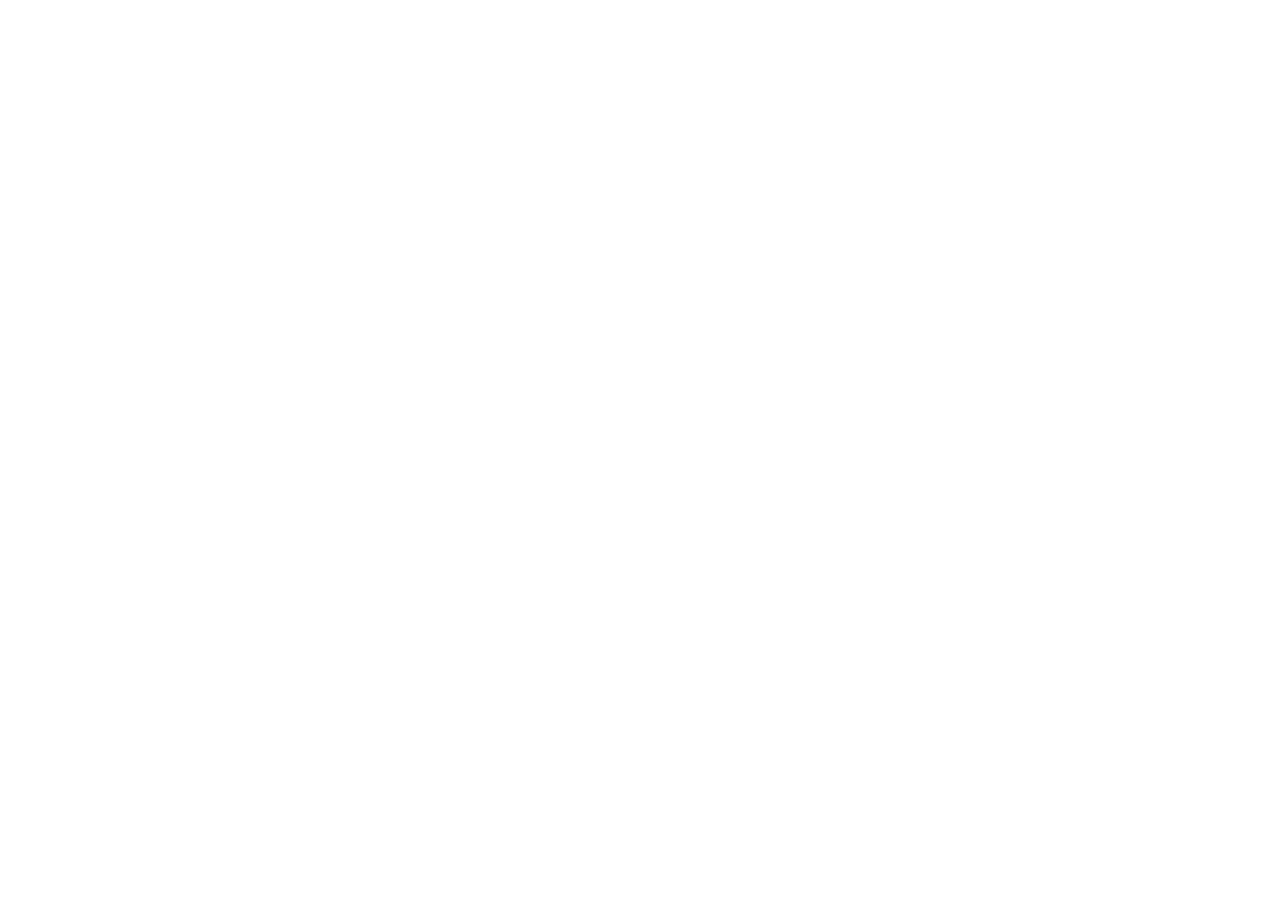
==== lanus.html @ 15d0a52f "Add files via upload" ====
<html>
<head>
  <title>Lanus Municipio - Mapa Interactivo Creado por Julian cancelo</title>
  <link rel="stylesheet" href="./Leaflet-1.0.3/leaflet.css"/>
  <script src="./Leaflet-1.0.3/leaflet.js"></script>
  <style>
    #map{ height: 100% }
  </style>
</head>
<body>

  <div id="map"></div>

  <script>

  // initialize the map
  var map = L.map('map').setView([-34.6998858,-58.3926437], 13);

    // Creating a Layer object
         var layer = new L.TileLayer('http://{s}.tile.openstreetmap.org/{z}/{x}/{y}.png');
         
         // Adding layer to the map
         map.addLayer(layer);



// Linea 520 Ida
var latlngs1= [
    [-34.692942, -58.425438],
    [-34.692686, -58.425041],
   [-34.689726, -58.427138],
   [-34.680379, -58.433876],
    [-34.680974, -58.436188],
  [-34.680983, -58.436306],
[-34.680961, -58.436435],
[-34.680895, -58.43658],
[-34.680811, -58.436649],
[-34.68078, -58.436767],
[-34.680776, -58.436848],
[-34.680798, -58.436961],
[-34.680886, -58.43702],
[-34.681014, -58.437068],
[-34.681199, -58.437148],
[-34.681641, -58.438758],
[-34.681707, -58.438924],
[-34.682417, -58.439514],
[-34.682562, -58.440195],
[-34.68423, -58.439798],
[-34.686025, -58.439391],
[-34.685099, -58.437331],
[-34.686846, -58.436043]



];
// Linea 520 Vuelta
latlngs2= [
    [-34.707112, -58.391315],
    [-34.706931, -58.391347],
      [-34.706768, -58.391588],
      [-34.706772, -58.391819],
     [-34.706786, -58.393021],
    [-34.706746, -58.393831],
   [-34.706693, -58.394973],
 [-34.706706, -58.396277],
    [-34.706755, -58.398943]
];


latlngs3= [
    [-34.708034, -58.388557],
    [-34.701683, -58.384416],
      [-34.706768, -58.391588],
      [-34.706772, -58.391819],
     [-34.706786, -58.393021],
    [-34.706746, -58.393831],
   [-34.706693, -58.394973],
 [-34.706706, -58.396277],
    [-34.706755, -58.398943]
];

const polyline1 = L.polyline(latlngs1, {color: 'red'})

var polyline2 = L.polyline(latlngs2, {color: 'blue'})

var polyline3 = L.polyline(latlngs3, {color: 'pink'})

var hotlineLayer = L.layerGroup([polyline1, polyline2,polyline3]).addTo(map)

polyline1.bindTooltip("Linea 520 Ida", {permanent: false, direction:"center"})
polyline2.bindTooltip("Linea 520 Vuelta", {permanent: false, direction:"center"})
polyline3.bindTooltip("Linea 520 Vuelta", {permanent: false, direction:"center"})






//ICONOOOOOOS

var greenIcon = L.icon({
    iconUrl: 'rojo.png',


    iconSize:     [38, 95], // size of the icon
    shadowSize:   [50, 64], // size of the shadow
    iconAnchor:   [22, 94], // point of the icon which will correspond to marker's location
    shadowAnchor: [4, 62],  // the same for the shadow
    popupAnchor:  [-3, -76] // point from which the popup should open relative to the iconAnchor
});
//-------------------------------------------------------------------------

var municipio = L.icon({
    iconUrl: 'imagenes/municipio.png',


    iconSize:     [30, 30], // size of the icon
    shadowSize:   [50, 64], // size of the shadow
    iconAnchor:   [1, 1], // point of the icon which will correspond to marker's location
    shadowAnchor: [4, 62],  // the same for the shadow
    popupAnchor:  [-3, -76] // point from which the popup should open relative to the iconAnchor
});

//----------------------------------------------------------------------------



// Agregamos puntos para ver su funcion




var marker = L.marker([-34.6995977,-58.3932766],{icon: municipio}).addTo(map);
marker.bindPopup("<b>Lan�s Municipio</b><br>Cada vez un poco mejor").openPopup();


var marker = L.marker([-34.70731, -58.39124]) .addTo(map);
marker.bindPopup("<b>Estaci�n Lanus</b><br>Estaci�n de Trenes").openPopup();






//FUNCION PARA VER EL PUNTO GEOLOCALIZACION
function onMapClick(e) {
    alert("Clickeaste en las Coordenadas: " + e.latlng);
}



map.on('click', onMapClick);


var lineas = L.layerGroup([polyline1, polyline2, polyline3]);

var cities = L.layerGroup();

	var mLittleton = L.marker([39.61, -105.02]).bindPopup('This is Littleton, CO.').addTo(cities);
	var mDenver = L.marker([39.74, -104.99]).bindPopup('This is Denver, CO.').addTo(cities);
	var mAurora = L.marker([39.73, -104.8]).bindPopup('This is Aurora, CO.').addTo(cities);
	var mGolden = L.marker([39.77, -105.23]).bindPopup('This is Golden, CO.').addTo(cities);

	var mbAttr = 'Map data &copy; <a href="https://www.openstreetmap.org/copyright">OpenStreetMap</a> contributors, Imagery � <a href="https://www.mapbox.com/">Mapbox</a>';
	var mbUrl = 'https://api.mapbox.com/styles/v1/{id}/tiles/{z}/{x}/{y}?access_token=pk.eyJ1IjoibWFwYm94IiwiYSI6ImNpejY4NXVycTA2emYycXBndHRqcmZ3N3gifQ.rJcFIG214AriISLbB6B5aw';
 
	var streets = L.tileLayer(mbUrl, {id: 'mapbox/streets-v11', tileSize: 512, zoomOffset: -1, attribution: mbAttr});

	var osm = L.tileLayer('https://tile.openstreetmap.org/{z}/{x}/{y}.png', {
		maxZoom: 19,
		attribution: '&copy; <a href="http://www.openstreetmap.org/copyright">OpenStreetMap</a>'
	});

	var map = L.map('map', {
		center: [39.73, -104.99],
		zoom: 10,
		layers: [osm, cities]
	});

	var baseLayers = {
		'OpenStreetMap': osm,
		'Streets': streets
	};

	var overlays = {
		'Cities': cities
	};

	var layerControl = L.control.layers(baseLayers, overlays).addTo(map);
	var crownHill = L.marker([39.75, -105.09]).bindPopup('This is Crown Hill Park.');
	var rubyHill = L.marker([39.68, -105.00]).bindPopup('This is Ruby Hill Park.');

	var parks = L.layerGroup([crownHill, rubyHill]);

	var satellite = L.tileLayer(mbUrl, {id: 'mapbox/satellite-v9', tileSize: 512, zoomOffset: -1, attribution: mbAttr});
	layerControl.addBaseLayer(satellite, 'Satellite');
	layerControl.addOverlay(parks, 'Parks');










// POLILINE






  </script>
</body>
</html>
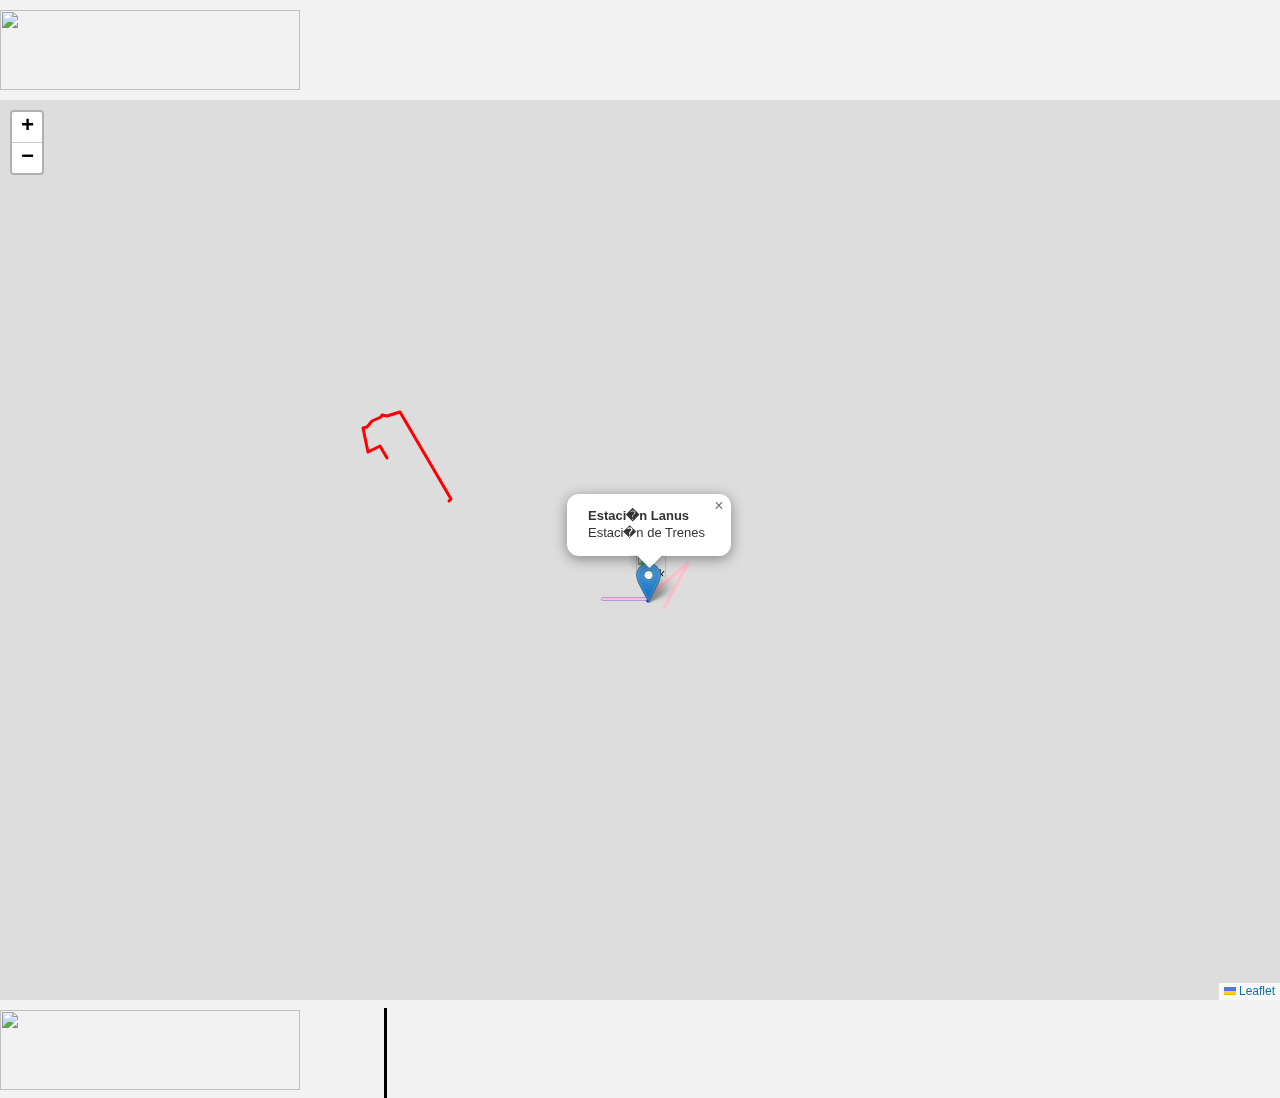
==== commit 7a314c5b: "Agregamos Header y Footer" ====
--- a/lanus.html
+++ b/lanus.html
@@ -1,13 +1,30 @@
 <html>
 <head>
-  <title>Lanus Municipio - Mapa Interactivo Creado por Julian cancelo</title>
+  <title>Lanus Municipio - Mapa Interactivo Creado por Julian Cancelo - A�o 2023
+  
+  </title>
   <link rel="stylesheet" href="./Leaflet-1.0.3/leaflet.css"/>
+
   <script src="./Leaflet-1.0.3/leaflet.js"></script>
   <style>
     #map{ height: 100% }
   </style>
+  
+     <link rel="stylesheet" href="estilo.css"/> </link>
 </head>
 <body>
+
+<div id ="Menu"> 
+
+
+<img  src="https://www.lanus.gob.ar/img/logo.svg"></img>
+
+
+</div>
+
+
+
+
 
   <div id="map"></div>
 
@@ -214,4 +231,10 @@
 
   </script>
 </body>
+
+
+<div ="footer">
+<img  src="https://www.lanus.gob.ar/img/logo.svg"></img>
+<hr> <div id="julian"> </div> </hr>
+</footer>
 </html>
--- a/Leaflet-1.0.3/leaflet.css
+++ b/Leaflet-1.0.3/leaflet.css
@@ -0,0 +1,656 @@
+/* required styles */
+
+.leaflet-pane,
+.leaflet-tile,
+.leaflet-marker-icon,
+.leaflet-marker-shadow,
+.leaflet-tile-container,
+.leaflet-pane > svg,
+.leaflet-pane > canvas,
+.leaflet-zoom-box,
+.leaflet-image-layer,
+.leaflet-layer {
+	position: absolute;
+	left: 0;
+	top: 0;
+	}
+.leaflet-container {
+	overflow: hidden;
+	}
+.leaflet-tile,
+.leaflet-marker-icon,
+.leaflet-marker-shadow {
+	-webkit-user-select: none;
+	   -moz-user-select: none;
+	        user-select: none;
+	  -webkit-user-drag: none;
+	}
+/* Prevents IE11 from highlighting tiles in blue */
+.leaflet-tile::selection {
+	background: transparent;
+}
+/* Safari renders non-retina tile on retina better with this, but Chrome is worse */
+.leaflet-safari .leaflet-tile {
+	image-rendering: -webkit-optimize-contrast;
+	}
+/* hack that prevents hw layers "stretching" when loading new tiles */
+.leaflet-safari .leaflet-tile-container {
+	width: 1600px;
+	height: 1600px;
+	-webkit-transform-origin: 0 0;
+	}
+.leaflet-marker-icon,
+.leaflet-marker-shadow {
+	display: block;
+	}
+/* .leaflet-container svg: reset svg max-width decleration shipped in Joomla! (joomla.org) 3.x */
+/* .leaflet-container img: map is broken in FF if you have max-width: 100% on tiles */
+.leaflet-container .leaflet-overlay-pane svg {
+	max-width: none !important;
+	max-height: none !important;
+	}
+.leaflet-container .leaflet-marker-pane img,
+.leaflet-container .leaflet-shadow-pane img,
+.leaflet-container .leaflet-tile-pane img,
+.leaflet-container img.leaflet-image-layer,
+.leaflet-container .leaflet-tile {
+	max-width: none !important;
+	max-height: none !important;
+	width: auto;
+	padding: 0;
+	}
+
+.leaflet-container.leaflet-touch-zoom {
+	-ms-touch-action: pan-x pan-y;
+	touch-action: pan-x pan-y;
+	}
+.leaflet-container.leaflet-touch-drag {
+	-ms-touch-action: pinch-zoom;
+	/* Fallback for FF which doesn't support pinch-zoom */
+	touch-action: none;
+	touch-action: pinch-zoom;
+}
+.leaflet-container.leaflet-touch-drag.leaflet-touch-zoom {
+	-ms-touch-action: none;
+	touch-action: none;
+}
+.leaflet-container {
+	-webkit-tap-highlight-color: transparent;
+}
+.leaflet-container a {
+	-webkit-tap-highlight-color: rgba(51, 181, 229, 0.4);
+}
+.leaflet-tile {
+	filter: inherit;
+	visibility: hidden;
+	}
+.leaflet-tile-loaded {
+	visibility: inherit;
+	}
+.leaflet-zoom-box {
+	width: 0;
+	height: 0;
+	-moz-box-sizing: border-box;
+	     box-sizing: border-box;
+	z-index: 800;
+	}
+/* workaround for https://bugzilla.mozilla.org/show_bug.cgi?id=888319 */
+.leaflet-overlay-pane svg {
+	-moz-user-select: none;
+	}
+
+.leaflet-pane         { z-index: 400; }
+
+.leaflet-tile-pane    { z-index: 200; }
+.leaflet-overlay-pane { z-index: 400; }
+.leaflet-shadow-pane  { z-index: 500; }
+.leaflet-marker-pane  { z-index: 600; }
+.leaflet-tooltip-pane   { z-index: 650; }
+.leaflet-popup-pane   { z-index: 700; }
+
+.leaflet-map-pane canvas { z-index: 100; }
+.leaflet-map-pane svg    { z-index: 200; }
+
+.leaflet-vml-shape {
+	width: 1px;
+	height: 1px;
+	}
+.lvml {
+	behavior: url(#default#VML);
+	display: inline-block;
+	position: absolute;
+	}
+
+
+/* control positioning */
+
+.leaflet-control {
+	position: relative;
+	z-index: 800;
+	pointer-events: visiblePainted; /* IE 9-10 doesn't have auto */
+	pointer-events: auto;
+	}
+.leaflet-top,
+.leaflet-bottom {
+	position: absolute;
+	z-index: 1000;
+	pointer-events: none;
+	}
+.leaflet-top {
+	top: 0;
+	}
+.leaflet-right {
+	right: 0;
+	}
+.leaflet-bottom {
+	bottom: 0;
+	}
+.leaflet-left {
+	left: 0;
+	}
+.leaflet-control {
+	float: left;
+	clear: both;
+	}
+.leaflet-right .leaflet-control {
+	float: right;
+	}
+.leaflet-top .leaflet-control {
+	margin-top: 10px;
+	}
+.leaflet-bottom .leaflet-control {
+	margin-bottom: 10px;
+	}
+.leaflet-left .leaflet-control {
+	margin-left: 10px;
+	}
+.leaflet-right .leaflet-control {
+	margin-right: 10px;
+	}
+
+
+/* zoom and fade animations */
+
+.leaflet-fade-anim .leaflet-popup {
+	opacity: 0;
+	-webkit-transition: opacity 0.2s linear;
+	   -moz-transition: opacity 0.2s linear;
+	        transition: opacity 0.2s linear;
+	}
+.leaflet-fade-anim .leaflet-map-pane .leaflet-popup {
+	opacity: 1;
+	}
+.leaflet-zoom-animated {
+	-webkit-transform-origin: 0 0;
+	    -ms-transform-origin: 0 0;
+	        transform-origin: 0 0;
+	}
+svg.leaflet-zoom-animated {
+	will-change: transform;
+}
+
+.leaflet-zoom-anim .leaflet-zoom-animated {
+	-webkit-transition: -webkit-transform 0.25s cubic-bezier(0,0,0.25,1);
+	   -moz-transition:    -moz-transform 0.25s cubic-bezier(0,0,0.25,1);
+	        transition:         transform 0.25s cubic-bezier(0,0,0.25,1);
+	}
+.leaflet-zoom-anim .leaflet-tile,
+.leaflet-pan-anim .leaflet-tile {
+	-webkit-transition: none;
+	   -moz-transition: none;
+	        transition: none;
+	}
+
+.leaflet-zoom-anim .leaflet-zoom-hide {
+	visibility: hidden;
+	}
+
+
+/* cursors */
+
+.leaflet-interactive {
+	cursor: pointer;
+	}
+.leaflet-grab {
+	cursor: -webkit-grab;
+	cursor:    -moz-grab;
+	cursor:         grab;
+	}
+.leaflet-crosshair,
+.leaflet-crosshair .leaflet-interactive {
+	cursor: crosshair;
+	}
+.leaflet-popup-pane,
+.leaflet-control {
+	cursor: auto;
+	}
+.leaflet-dragging .leaflet-grab,
+.leaflet-dragging .leaflet-grab .leaflet-interactive,
+.leaflet-dragging .leaflet-marker-draggable {
+	cursor: move;
+	cursor: -webkit-grabbing;
+	cursor:    -moz-grabbing;
+	cursor:         grabbing;
+	}
+
+/* marker & overlays interactivity */
+.leaflet-marker-icon,
+.leaflet-marker-shadow,
+.leaflet-image-layer,
+.leaflet-pane > svg path,
+.leaflet-tile-container {
+	pointer-events: none;
+	}
+
+.leaflet-marker-icon.leaflet-interactive,
+.leaflet-image-layer.leaflet-interactive,
+.leaflet-pane > svg path.leaflet-interactive,
+svg.leaflet-image-layer.leaflet-interactive path {
+	pointer-events: visiblePainted; /* IE 9-10 doesn't have auto */
+	pointer-events: auto;
+	}
+
+/* visual tweaks */
+
+.leaflet-container {
+	background: #ddd;
+	outline-offset: 1px;
+	}
+.leaflet-container a {
+	color: #0078A8;
+	}
+.leaflet-zoom-box {
+	border: 2px dotted #38f;
+	background: rgba(255,255,255,0.5);
+	}
+
+
+/* general typography */
+.leaflet-container {
+	font-family: "Helvetica Neue", Arial, Helvetica, sans-serif;
+	font-size: 12px;
+	font-size: 0.75rem;
+	line-height: 1.5;
+	}
+
+
+/* general toolbar styles */
+
+.leaflet-bar {
+	box-shadow: 0 1px 5px rgba(0,0,0,0.65);
+	border-radius: 4px;
+	}
+.leaflet-bar a {
+	background-color: #fff;
+	border-bottom: 1px solid #ccc;
+	width: 26px;
+	height: 26px;
+	line-height: 26px;
+	display: block;
+	text-align: center;
+	text-decoration: none;
+	color: black;
+	}
+.leaflet-bar a,
+.leaflet-control-layers-toggle {
+	background-position: 50% 50%;
+	background-repeat: no-repeat;
+	display: block;
+	}
+.leaflet-bar a:hover,
+.leaflet-bar a:focus {
+	background-color: #f4f4f4;
+	}
+.leaflet-bar a:first-child {
+	border-top-left-radius: 4px;
+	border-top-right-radius: 4px;
+	}
+.leaflet-bar a:last-child {
+	border-bottom-left-radius: 4px;
+	border-bottom-right-radius: 4px;
+	border-bottom: none;
+	}
+.leaflet-bar a.leaflet-disabled {
+	cursor: default;
+	background-color: #f4f4f4;
+	color: #bbb;
+	}
+
+.leaflet-touch .leaflet-bar a {
+	width: 30px;
+	height: 30px;
+	line-height: 30px;
+	}
+.leaflet-touch .leaflet-bar a:first-child {
+	border-top-left-radius: 2px;
+	border-top-right-radius: 2px;
+	}
+.leaflet-touch .leaflet-bar a:last-child {
+	border-bottom-left-radius: 2px;
+	border-bottom-right-radius: 2px;
+	}
+
+/* zoom control */
+
+.leaflet-control-zoom-in,
+.leaflet-control-zoom-out {
+	font: bold 18px 'Lucida Console', Monaco, monospace;
+	text-indent: 1px;
+	}
+
+.leaflet-touch .leaflet-control-zoom-in, .leaflet-touch .leaflet-control-zoom-out  {
+	font-size: 22px;
+	}
+
+
+/* layers control */
+
+.leaflet-control-layers {
+	box-shadow: 0 1px 5px rgba(0,0,0,0.4);
+	background: #fff;
+	border-radius: 5px;
+	}
+.leaflet-control-layers-toggle {
+	background-image: url(images/layers.png);
+	width: 36px;
+	height: 36px;
+	}
+.leaflet-retina .leaflet-control-layers-toggle {
+	background-image: url(images/layers-2x.png);
+	background-size: 26px 26px;
+	}
+.leaflet-touch .leaflet-control-layers-toggle {
+	width: 44px;
+	height: 44px;
+	}
+.leaflet-control-layers .leaflet-control-layers-list,
+.leaflet-control-layers-expanded .leaflet-control-layers-toggle {
+	display: none;
+	}
+.leaflet-control-layers-expanded .leaflet-control-layers-list {
+	display: block;
+	position: relative;
+	}
+.leaflet-control-layers-expanded {
+	padding: 6px 10px 6px 6px;
+	color: #333;
+	background: #fff;
+	}
+.leaflet-control-layers-scrollbar {
+	overflow-y: scroll;
+	overflow-x: hidden;
+	padding-right: 5px;
+	}
+.leaflet-control-layers-selector {
+	margin-top: 2px;
+	position: relative;
+	top: 1px;
+	}
+.leaflet-control-layers label {
+	display: block;
+	font-size: 13px;
+	font-size: 1.08333em;
+	}
+.leaflet-control-layers-separator {
+	height: 0;
+	border-top: 1px solid #ddd;
+	margin: 5px -10px 5px -6px;
+	}
+
+/* Default icon URLs */
+.leaflet-default-icon-path { /* used only in path-guessing heuristic, see L.Icon.Default */
+	background-image: url(images/marker-icon.png);
+	}
+
+
+/* attribution and scale controls */
+
+.leaflet-container .leaflet-control-attribution {
+	background: #fff;
+	background: rgba(255, 255, 255, 0.8);
+	margin: 0;
+	}
+.leaflet-control-attribution,
+.leaflet-control-scale-line {
+	padding: 0 5px;
+	color: #333;
+	line-height: 1.4;
+	}
+.leaflet-control-attribution a {
+	text-decoration: none;
+	}
+.leaflet-control-attribution a:hover,
+.leaflet-control-attribution a:focus {
+	text-decoration: underline;
+	}
+.leaflet-attribution-flag {
+	display: inline !important;
+	vertical-align: baseline !important;
+	width: 1em;
+	height: 0.6669em;
+	}
+.leaflet-left .leaflet-control-scale {
+	margin-left: 5px;
+	}
+.leaflet-bottom .leaflet-control-scale {
+	margin-bottom: 5px;
+	}
+.leaflet-control-scale-line {
+	border: 2px solid #777;
+	border-top: none;
+	line-height: 1.1;
+	padding: 2px 5px 1px;
+	white-space: nowrap;
+	-moz-box-sizing: border-box;
+	     box-sizing: border-box;
+	background: rgba(255, 255, 255, 0.8);
+	text-shadow: 1px 1px #fff;
+	}
+.leaflet-control-scale-line:not(:first-child) {
+	border-top: 2px solid #777;
+	border-bottom: none;
+	margin-top: -2px;
+	}
+.leaflet-control-scale-line:not(:first-child):not(:last-child) {
+	border-bottom: 2px solid #777;
+	}
+
+.leaflet-touch .leaflet-control-attribution,
+.leaflet-touch .leaflet-control-layers,
+.leaflet-touch .leaflet-bar {
+	box-shadow: none;
+	}
+.leaflet-touch .leaflet-control-layers,
+.leaflet-touch .leaflet-bar {
+	border: 2px solid rgba(0,0,0,0.2);
+	background-clip: padding-box;
+	}
+
+
+/* popup */
+
+.leaflet-popup {
+	position: absolute;
+	text-align: center;
+	margin-bottom: 20px;
+	}
+.leaflet-popup-content-wrapper {
+	padding: 1px;
+	text-align: left;
+	border-radius: 12px;
+	}
+.leaflet-popup-content {
+	margin: 13px 24px 13px 20px;
+	line-height: 1.3;
+	font-size: 13px;
+	font-size: 1.08333em;
+	min-height: 1px;
+	}
+.leaflet-popup-content p {
+	margin: 17px 0;
+	margin: 1.3em 0;
+	}
+.leaflet-popup-tip-container {
+	width: 40px;
+	height: 20px;
+	position: absolute;
+	left: 50%;
+	margin-top: -1px;
+	margin-left: -20px;
+	overflow: hidden;
+	pointer-events: none;
+	}
+.leaflet-popup-tip {
+	width: 17px;
+	height: 17px;
+	padding: 1px;
+
+	margin: -10px auto 0;
+	pointer-events: auto;
+
+	-webkit-transform: rotate(45deg);
+	   -moz-transform: rotate(45deg);
+	    -ms-transform: rotate(45deg);
+	        transform: rotate(45deg);
+	}
+.leaflet-popup-content-wrapper,
+.leaflet-popup-tip {
+	background: white;
+	color: #333;
+	box-shadow: 0 3px 14px rgba(0,0,0,0.4);
+	}
+.leaflet-container a.leaflet-popup-close-button {
+	position: absolute;
+	top: 0;
+	right: 0;
+	border: none;
+	text-align: center;
+	width: 24px;
+	height: 24px;
+	font: 16px/24px Tahoma, Verdana, sans-serif;
+	color: #757575;
+	text-decoration: none;
+	background: transparent;
+	}
+.leaflet-container a.leaflet-popup-close-button:hover,
+.leaflet-container a.leaflet-popup-close-button:focus {
+	color: #585858;
+	}
+.leaflet-popup-scrolled {
+	overflow: auto;
+	}
+
+.leaflet-oldie .leaflet-popup-content-wrapper {
+	-ms-zoom: 1;
+	}
+.leaflet-oldie .leaflet-popup-tip {
+	width: 24px;
+	margin: 0 auto;
+
+	-ms-filter: "progid:DXImageTransform.Microsoft.Matrix(M11=0.70710678, M12=0.70710678, M21=-0.70710678, M22=0.70710678)";
+	filter: progid:DXImageTransform.Microsoft.Matrix(M11=0.70710678, M12=0.70710678, M21=-0.70710678, M22=0.70710678);
+	}
+
+.leaflet-oldie .leaflet-control-zoom,
+.leaflet-oldie .leaflet-control-layers,
+.leaflet-oldie .leaflet-popup-content-wrapper,
+.leaflet-oldie .leaflet-popup-tip {
+	border: 1px solid #999;
+	}
+
+
+/* div icon */
+
+.leaflet-div-icon {
+	background: #fff;
+	border: 1px solid #666;
+	}
+
+
+/* Tooltip */
+/* Base styles for the element that has a tooltip */
+.leaflet-tooltip {
+	position: absolute;
+	padding: 6px;
+	background-color: #fff;
+	border: 1px solid #fff;
+	border-radius: 3px;
+	color: #222;
+	white-space: nowrap;
+	-webkit-user-select: none;
+	-moz-user-select: none;
+	-ms-user-select: none;
+	user-select: none;
+	pointer-events: none;
+	box-shadow: 0 1px 3px rgba(0,0,0,0.4);
+	}
+.leaflet-tooltip.leaflet-interactive {
+	cursor: pointer;
+	pointer-events: auto;
+	}
+.leaflet-tooltip-top:before,
+.leaflet-tooltip-bottom:before,
+.leaflet-tooltip-left:before,
+.leaflet-tooltip-right:before {
+	position: absolute;
+	pointer-events: none;
+	border: 6px solid transparent;
+	background: transparent;
+	content: "";
+	}
+
+/* Directions */
+
+.leaflet-tooltip-bottom {
+	margin-top: 6px;
+}
+.leaflet-tooltip-top {
+	margin-top: -6px;
+}
+.leaflet-tooltip-bottom:before,
+.leaflet-tooltip-top:before {
+	left: 50%;
+	margin-left: -6px;
+	}
+.leaflet-tooltip-top:before {
+	bottom: 0;
+	margin-bottom: -12px;
+	border-top-color: #fff;
+	}
+.leaflet-tooltip-bottom:before {
+	top: 0;
+	margin-top: -12px;
+	margin-left: -6px;
+	border-bottom-color: #fff;
+	}
+.leaflet-tooltip-left {
+	margin-left: -6px;
+}
+.leaflet-tooltip-right {
+	margin-left: 6px;
+}
+.leaflet-tooltip-left:before,
+.leaflet-tooltip-right:before {
+	top: 50%;
+	margin-top: -6px;
+	}
+.leaflet-tooltip-left:before {
+	right: 0;
+	margin-right: -12px;
+	border-left-color: #fff;
+	}
+.leaflet-tooltip-right:before {
+	left: 0;
+	margin-left: -12px;
+	border-right-color: #fff;
+	}
+
+/* Printing */
+	
+@media print {
+	/* Prevent printers from removing background-images of controls. */
+	.leaflet-control {
+		-webkit-print-color-adjust: exact;
+		print-color-adjust: exact;
+		}
+	}
--- a/estilo.css
+++ b/estilo.css
@@ -0,0 +1,49 @@
+/* Stlyes to make the demo easier to see: */
+html{
+      height: 100%;
+    }
+    
+ body { 
+ background-color: #f2f2f2; 
+  margin: 0; 
+  display: grid;
+  height: 100%;
+  grid-template-areas:
+        "header_section"
+        "Site-content_section"
+        "footer_section";
+  grid-template-rows: 100px 100% 50px; /* 100px for header, 100% for content section, 50px for footer */
+}
+img { 
+background-position: 100%;
+    background-size: contain;
+    background-repeat: no-repeat;
+	    float: left;
+    display: block;
+    width: 300px;
+    height: 80px;
+    margin-top: 10px;
+}
+
+
+.v-line{
+ border-left: thick solid #000;
+ height:100%;
+ left: 30%;
+ position: absolute;
+}
+ hr{
+ height:10vh;
+ width:.2vw;
+ border-width:0;
+ color:#000;
+ background-color:#000;
+ left: 30%;
+  position: absolute;
+}
+
+
+julian {
+	position: right;
+	Color: #000;
+}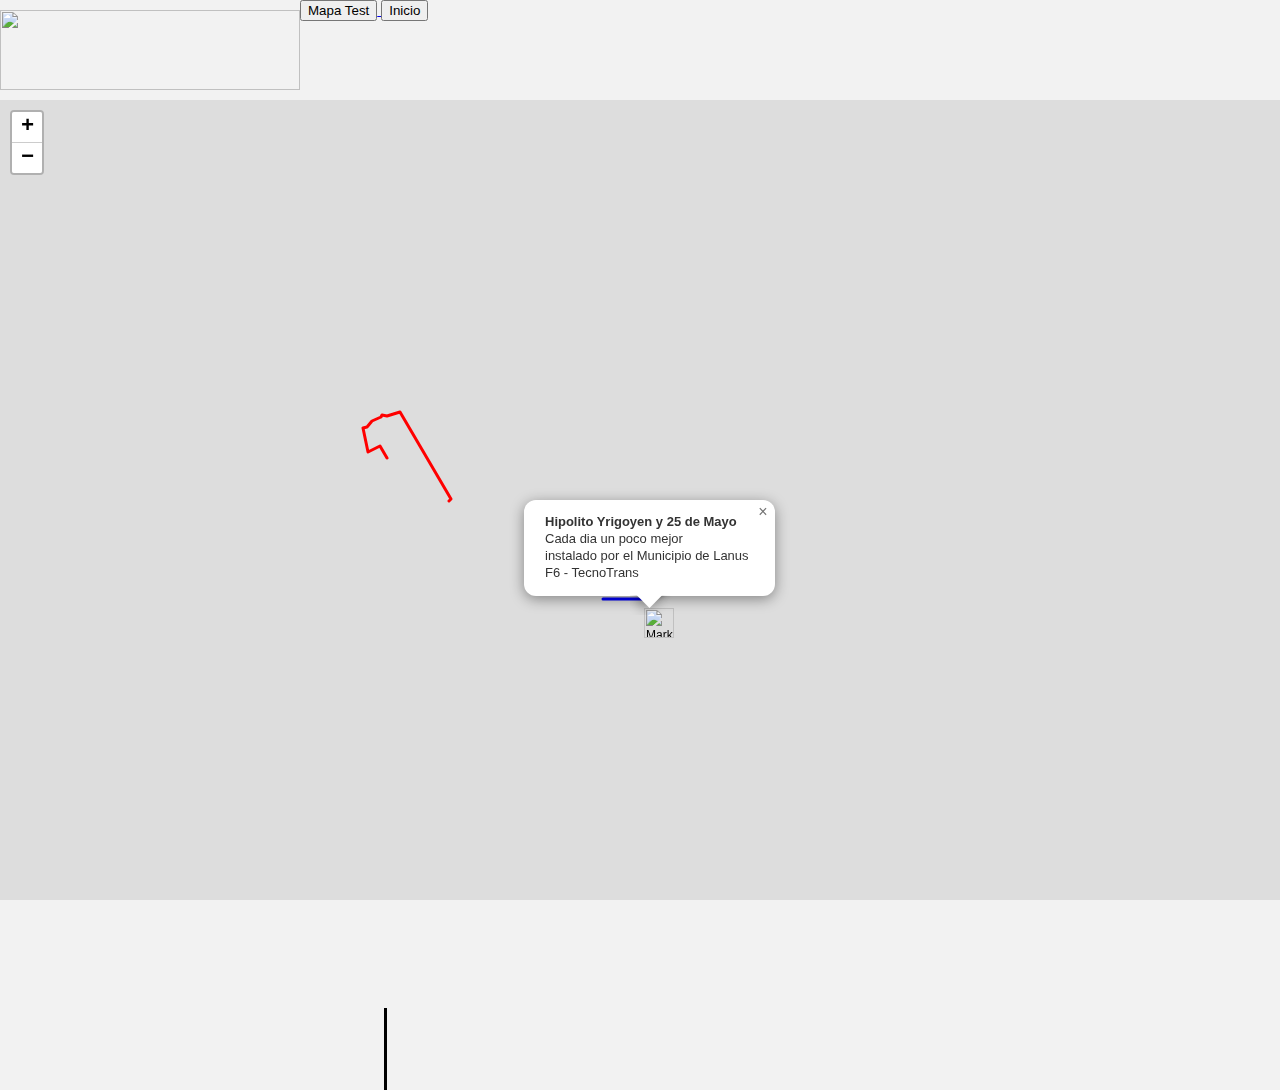
==== commit 656e3625: "Update lanus.html test" ====
--- a/lanus.html
+++ b/lanus.html
@@ -1,6 +1,6 @@
 <html>
 <head>
-  <title>Lanus Municipio - Mapa Interactivo Creado por Julian Cancelo - A�o 2023
+  <title>Lanus Municipio - Mapa Interactivo Creado por Julian Cancelo - Año 2023
   
   </title>
   <link rel="stylesheet" href="./Leaflet-1.0.3/leaflet.css"/>
@@ -11,6 +11,10 @@
   </style>
   
      <link rel="stylesheet" href="estilo.css"/> </link>
+
+
+
+	
 </head>
 <body>
 
@@ -18,8 +22,14 @@
 
 
 <img  src="https://www.lanus.gob.ar/img/logo.svg"></img>
-
-
+ <a href="lanus.html">
+    <button>Mapa Test</button>
+  </a>
+
+ <a href="index.html">
+    <button>Inicio</button>
+  </a>
+	
 </div>
 
 
@@ -34,10 +44,13 @@
   var map = L.map('map').setView([-34.6998858,-58.3926437], 13);
 
     // Creating a Layer object
-         var layer = new L.TileLayer('http://{s}.tile.openstreetmap.org/{z}/{x}/{y}.png');
+         var googleSat = L.tileLayer('http://{s}.google.com/vt/lyrs=p&x={x}&y={y}&z={z}',{ maxZoom: 20, subdomains:['mt0','mt1','mt2','mt3'] });
          
+		 
+		 
+		 
          // Adding layer to the map
-         map.addLayer(layer);
+         map.addLayer(googleSat);
 
 
 
@@ -70,7 +83,7 @@
 
 
 ];
-// Linea 520 Vuelta
+// Linea 520 Vuelta prueba
 latlngs2= [
     [-34.707112, -58.391315],
     [-34.706931, -58.391347],
@@ -83,17 +96,9 @@
     [-34.706755, -58.398943]
 ];
 
-
+//prueba
 latlngs3= [
-    [-34.708034, -58.388557],
-    [-34.701683, -58.384416],
-      [-34.706768, -58.391588],
-      [-34.706772, -58.391819],
-     [-34.706786, -58.393021],
-    [-34.706746, -58.393831],
-   [-34.706693, -58.394973],
- [-34.706706, -58.396277],
-    [-34.706755, -58.398943]
+ 
 ];
 
 const polyline1 = L.polyline(latlngs1, {color: 'red'})
@@ -104,9 +109,9 @@
 
 var hotlineLayer = L.layerGroup([polyline1, polyline2,polyline3]).addTo(map)
 
-polyline1.bindTooltip("Linea 520 Ida", {permanent: false, direction:"center"})
+polyline1.bindTooltip("<b>Linea 520 Vuelta</b> <br> Empresa Tomas Guido S.A <br> vuelta a Estacion lanús ", {permanent: false, direction:"center"})
 polyline2.bindTooltip("Linea 520 Vuelta", {permanent: false, direction:"center"})
-polyline3.bindTooltip("Linea 520 Vuelta", {permanent: false, direction:"center"})
+polyline3.bindPopup("<b>Linea 520 Vuelta</b> <br> Empresa Tomas Guido S.A <br> vuelta a Estacion lanús ", {permanent: false, direction:"center"})
 
 
 
@@ -115,15 +120,31 @@
 
 //ICONOOOOOOS
 
+var semaforo = L.icon({
+    iconUrl: 'imagenes/muni.png',
+
+
+   iconSize:     [30, 30], // size of the icon
+    shadowSize:   [50, 64], // size of the shadow
+    iconAnchor:   [1, 1], // point of the icon which will correspond to marker's location
+    shadowAnchor: [4, 62],  // the same for the shadow
+    popupAnchor:  [5, 0] // point from which the popup should open relative to the iconAnchor
+});
+
+
+
+
+//semaforos municipales definicion
+
 var greenIcon = L.icon({
-    iconUrl: 'rojo.png',
+    iconUrl: '/imagenes/muni2.png',
 
 
     iconSize:     [38, 95], // size of the icon
     shadowSize:   [50, 64], // size of the shadow
     iconAnchor:   [22, 94], // point of the icon which will correspond to marker's location
     shadowAnchor: [4, 62],  // the same for the shadow
-    popupAnchor:  [-3, -76] // point from which the popup should open relative to the iconAnchor
+    popupAnchor:  [5, 0] // point from which the popup should open relative to the iconAnchor
 });
 //-------------------------------------------------------------------------
 
@@ -135,28 +156,29 @@
     shadowSize:   [50, 64], // size of the shadow
     iconAnchor:   [1, 1], // point of the icon which will correspond to marker's location
     shadowAnchor: [4, 62],  // the same for the shadow
-    popupAnchor:  [-3, -76] // point from which the popup should open relative to the iconAnchor
+    popupAnchor:  [5, 0] // point from which the popup should open relative to the iconAnchor
 });
 
 //----------------------------------------------------------------------------
 
 
 
-// Agregamos puntos para ver su funcion
+//municipalidad y estacion lanus
 
 
 
 
 var marker = L.marker([-34.6995977,-58.3932766],{icon: municipio}).addTo(map);
-marker.bindPopup("<b>Lan�s Municipio</b><br>Cada vez un poco mejor").openPopup();
+marker.bindPopup("<b>Lanús Municipio</b><br>Cada dia un poco mejor").openPopup();
 
 
 var marker = L.marker([-34.70731, -58.39124]) .addTo(map);
-marker.bindPopup("<b>Estaci�n Lanus</b><br>Estaci�n de Trenes").openPopup();
-
-
-
-
+marker.bindPopup("<b>Estación Lanus</b><br>Estación de Trenes").openPopup();
+
+
+
+var marker = L.marker([-34.708191, -58.391761],{icon: semaforo}).addTo(map);
+marker.bindPopup("<b>Hipolito Yrigoyen y 25 de Mayo</b><br>Cada dia un poco mejor <br> instalado por el Municipio de Lanus <br> F6 - TecnoTrans ").openPopup();
 
 
 //FUNCION PARA VER EL PUNTO GEOLOCALIZACION
@@ -171,47 +193,7 @@
 
 var lineas = L.layerGroup([polyline1, polyline2, polyline3]);
 
-var cities = L.layerGroup();
-
-	var mLittleton = L.marker([39.61, -105.02]).bindPopup('This is Littleton, CO.').addTo(cities);
-	var mDenver = L.marker([39.74, -104.99]).bindPopup('This is Denver, CO.').addTo(cities);
-	var mAurora = L.marker([39.73, -104.8]).bindPopup('This is Aurora, CO.').addTo(cities);
-	var mGolden = L.marker([39.77, -105.23]).bindPopup('This is Golden, CO.').addTo(cities);
-
-	var mbAttr = 'Map data &copy; <a href="https://www.openstreetmap.org/copyright">OpenStreetMap</a> contributors, Imagery � <a href="https://www.mapbox.com/">Mapbox</a>';
-	var mbUrl = 'https://api.mapbox.com/styles/v1/{id}/tiles/{z}/{x}/{y}?access_token=pk.eyJ1IjoibWFwYm94IiwiYSI6ImNpejY4NXVycTA2emYycXBndHRqcmZ3N3gifQ.rJcFIG214AriISLbB6B5aw';
- 
-	var streets = L.tileLayer(mbUrl, {id: 'mapbox/streets-v11', tileSize: 512, zoomOffset: -1, attribution: mbAttr});
-
-	var osm = L.tileLayer('https://tile.openstreetmap.org/{z}/{x}/{y}.png', {
-		maxZoom: 19,
-		attribution: '&copy; <a href="http://www.openstreetmap.org/copyright">OpenStreetMap</a>'
-	});
-
-	var map = L.map('map', {
-		center: [39.73, -104.99],
-		zoom: 10,
-		layers: [osm, cities]
-	});
-
-	var baseLayers = {
-		'OpenStreetMap': osm,
-		'Streets': streets
-	};
-
-	var overlays = {
-		'Cities': cities
-	};
-
-	var layerControl = L.control.layers(baseLayers, overlays).addTo(map);
-	var crownHill = L.marker([39.75, -105.09]).bindPopup('This is Crown Hill Park.');
-	var rubyHill = L.marker([39.68, -105.00]).bindPopup('This is Ruby Hill Park.');
-
-	var parks = L.layerGroup([crownHill, rubyHill]);
-
-	var satellite = L.tileLayer(mbUrl, {id: 'mapbox/satellite-v9', tileSize: 512, zoomOffset: -1, attribution: mbAttr});
-	layerControl.addBaseLayer(satellite, 'Satellite');
-	layerControl.addOverlay(parks, 'Parks');
+
 
 
 
--- a/estilo.css
+++ b/estilo.css
@@ -1,9 +1,16 @@
-/* Stlyes to make the demo easier to see: */
+header{
+
+	  overflow: hidden;}
 html{
       height: 100%;
+	  overflow: hidden;
     }
     
  body { 
+
+  height: 100%;
+	 
+  overflow: hidden;
  background-color: #f2f2f2; 
   margin: 0; 
   display: grid;
@@ -46,4 +53,4 @@
 julian {
 	position: right;
 	Color: #000;
-}+}
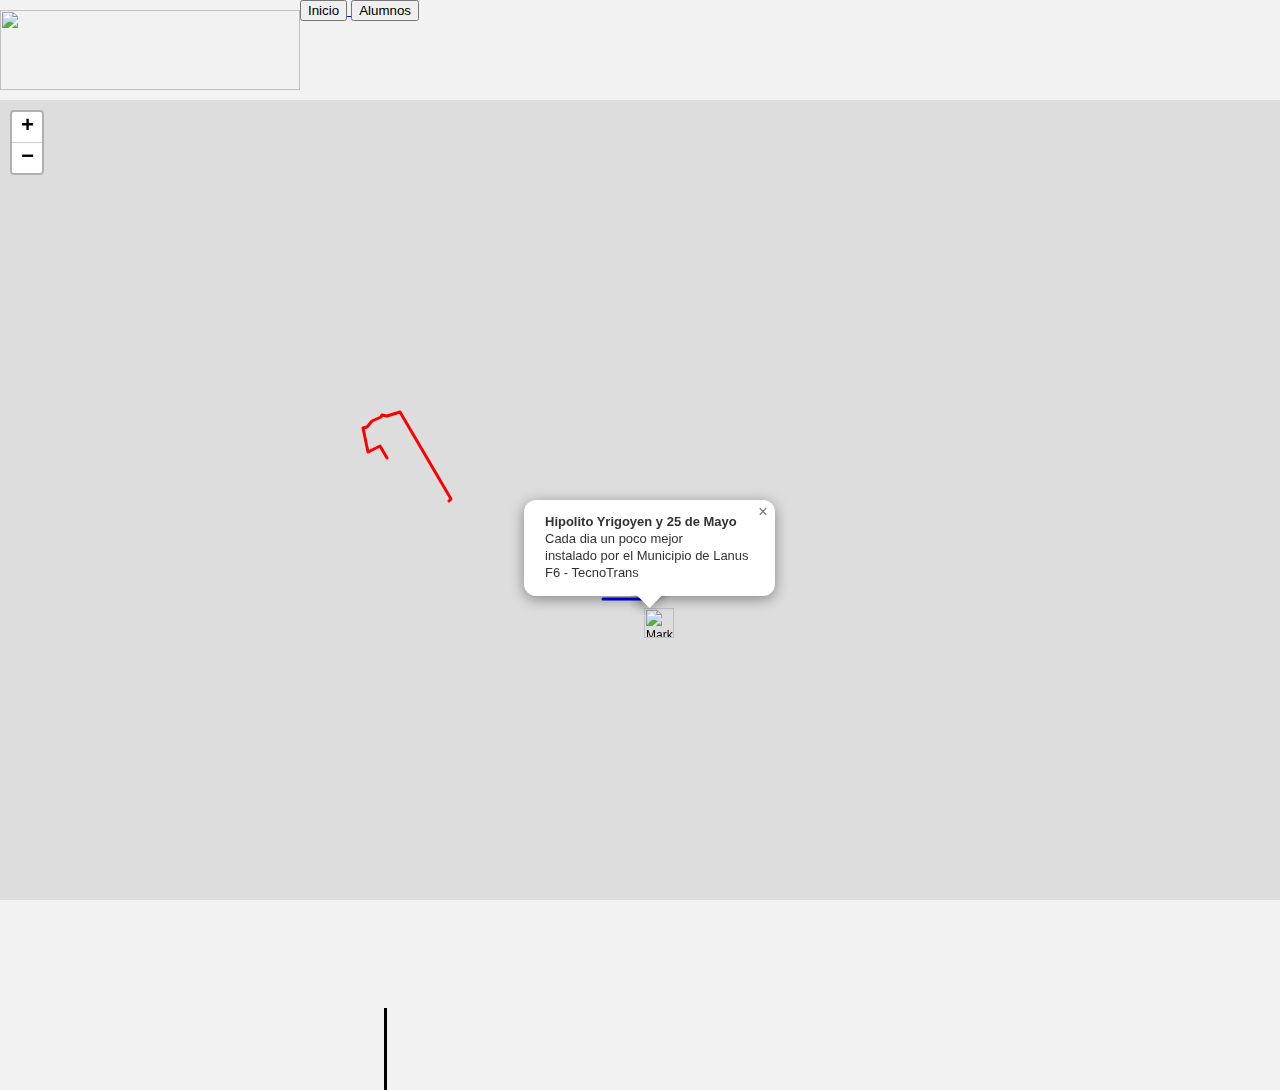
==== commit b9da1dcf: "Update lanus.html" ====
--- a/lanus.html
+++ b/lanus.html
@@ -11,26 +11,63 @@
   </style>
   
      <link rel="stylesheet" href="estilo.css"/> </link>
-
+<link href="https://cdn.jsdelivr.net/npm/bootstrap@5.3.1/dist/css/bootstrap.min.css" rel="stylesheet" integrity="sha384-4bw+/aepP/YC94hEpVNVgiZdgIC5+VKNBQNGCHeKRQN+PtmoHDEXuppvnDJzQIu9" crossorigin="anonymous">
+	
+	
 
 
 	
 </head>
 <body>
 
+
+
 <div id ="Menu"> 
 
 
-<img  src="https://www.lanus.gob.ar/img/logo.svg"></img>
- <a href="lanus.html">
-    <button>Mapa Test</button>
-  </a>
-
- <a href="index.html">
-    <button>Inicio</button>
-  </a>
+ <a href="lanus.html"><img  src="https://www.lanus.gob.ar/img/logo.svg"></img></a>
+	
+
+  <div"btn-group" role="group" aria-label=" align="center">
+	  
+	<a href="index.html"> <button type="button" class="btn btn-primary btn-lg">Inicio</button> </a>
+
+ <button type="button" class="btn btn-success btn-lg ">Alumnos</button>
+
+ 
+    
+  </div>
 	
 </div>
+
+
+
+
+
+
+
+
+
+
+
+
+
+
+
+
+
+
+
+
+
+
+
+
+
+
+
+
+	
 
 
 
@@ -121,7 +158,7 @@
 //ICONOOOOOOS
 
 var semaforo = L.icon({
-    iconUrl: 'imagenes/muni.png',
+    iconUrl: 'https://i.postimg.cc/L8Dy8Xym/muni.png',
 
 
    iconSize:     [30, 30], // size of the icon
@@ -149,7 +186,7 @@
 //-------------------------------------------------------------------------
 
 var municipio = L.icon({
-    iconUrl: 'imagenes/municipio.png',
+    iconUrl: 'https://i.postimg.cc/MTthQ5Zr/municipio.png',
 
 
     iconSize:     [30, 30], // size of the icon
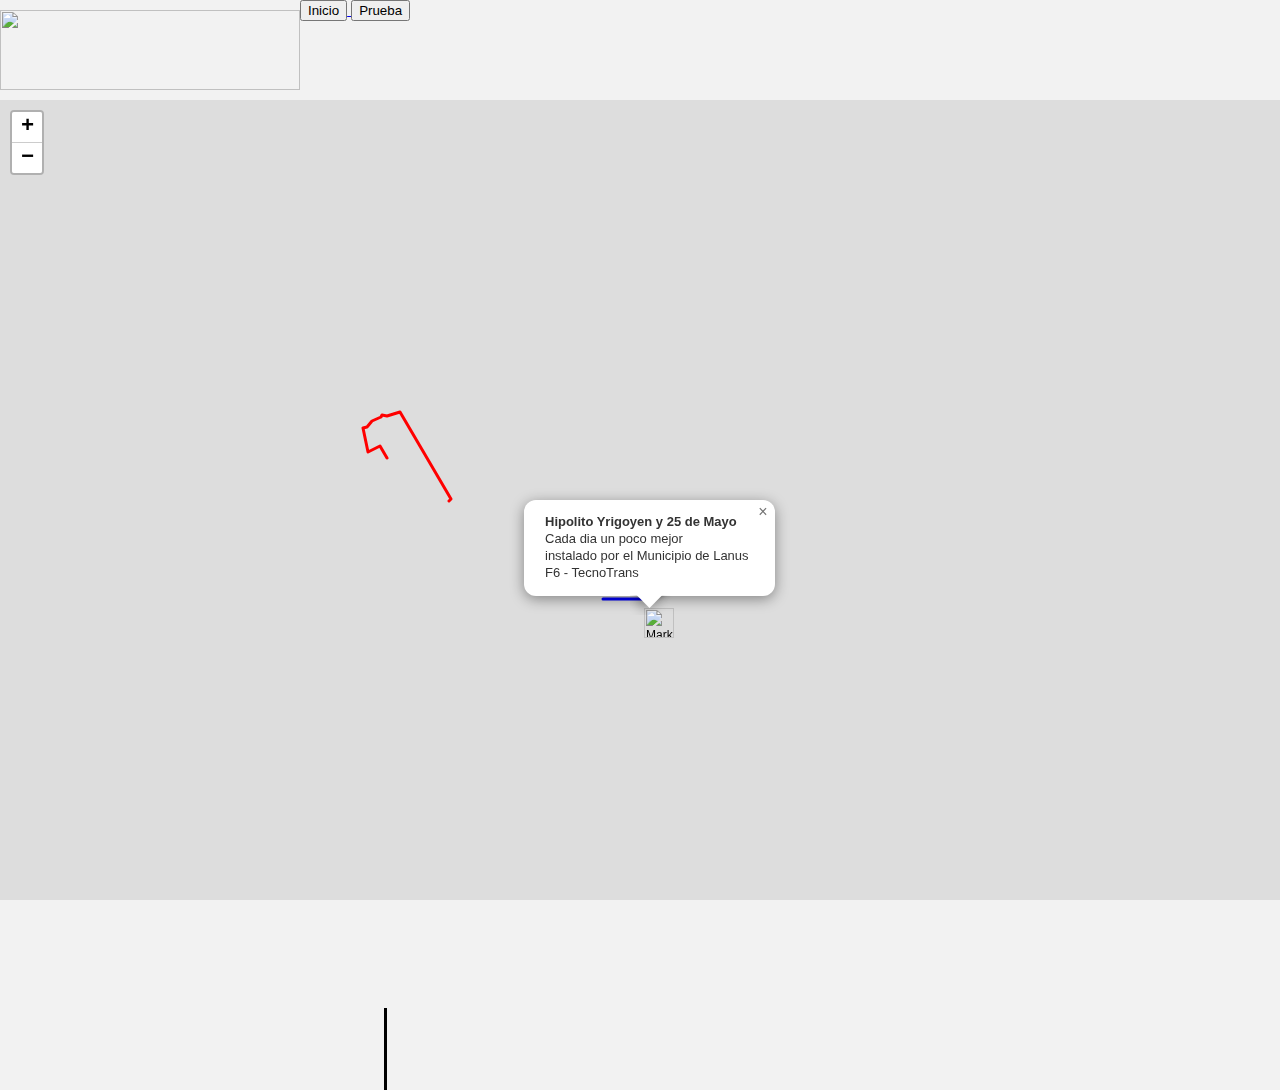
==== commit 5f73e723: "Update lanus.html" ====
--- a/lanus.html
+++ b/lanus.html
@@ -32,7 +32,7 @@
 	  
 	<a href="index.html"> <button type="button" class="btn btn-primary btn-lg">Inicio</button> </a>
 
- <button type="button" class="btn btn-success btn-lg ">Alumnos</button>
+ <button type="button" class="btn btn-success btn-lg ">Prueba</button>
 
  
     
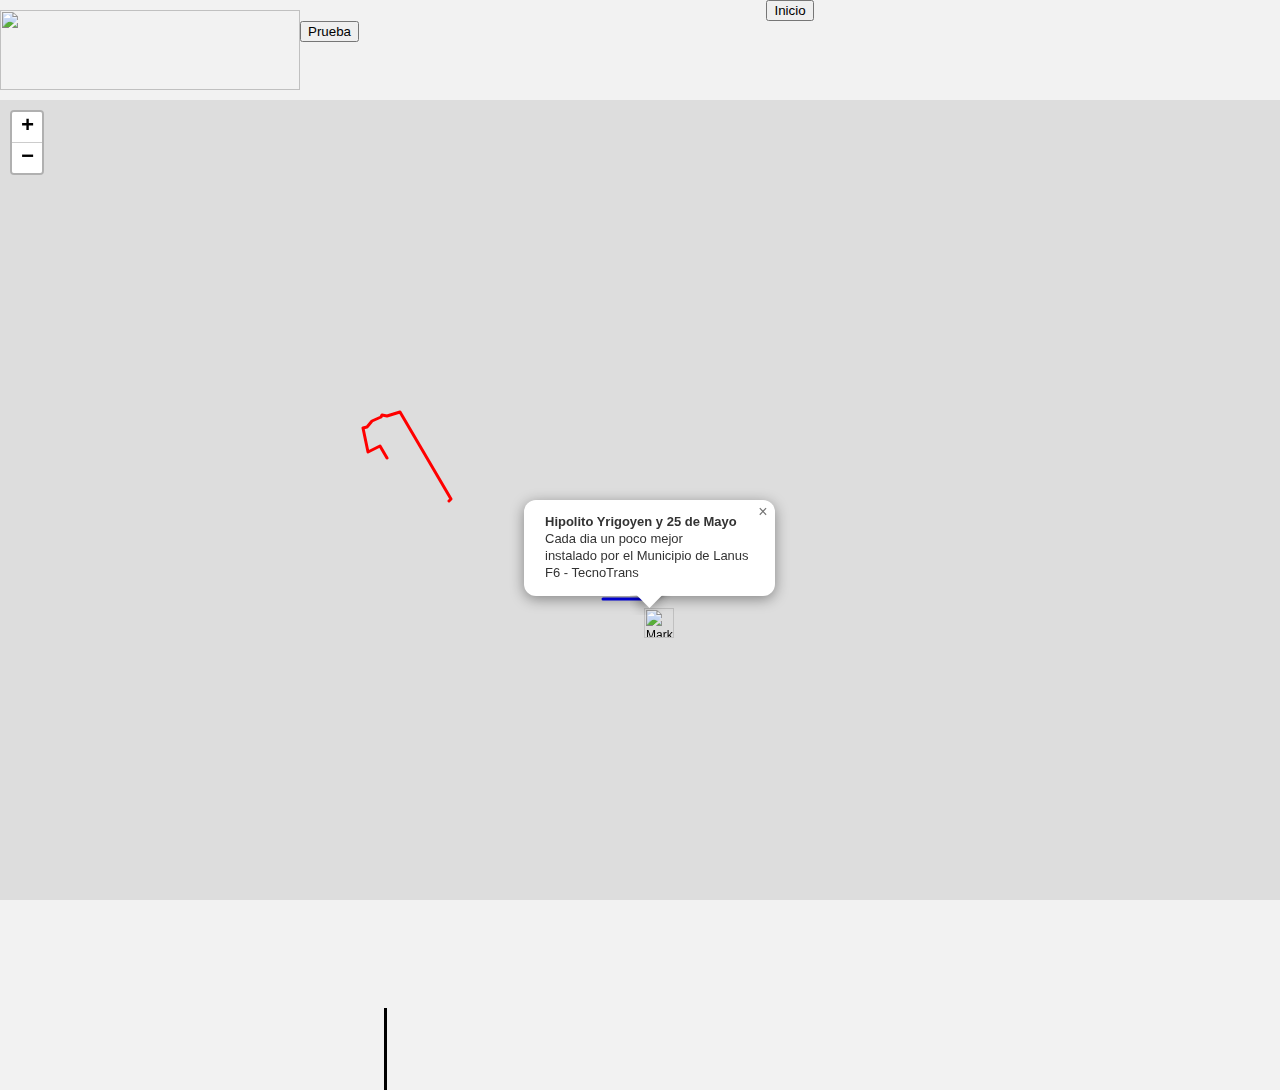
==== commit 4d930674: "Update lanus.html" ====
--- a/lanus.html
+++ b/lanus.html
@@ -28,9 +28,9 @@
  <a href="lanus.html"><img  src="https://www.lanus.gob.ar/img/logo.svg"></img></a>
 	
 
-  <div"btn-group" role="group" aria-label=" align="center">
+  <div"btn-group" role="group" aria-label=" ">
 	  
-	<a href="index.html"> <button type="button" class="btn btn-primary btn-lg">Inicio</button> </a>
+	<a href="index.html"> <center><button type="button" class="btn btn-primary btn-lg">Inicio</button></center> </a>
 
  <button type="button" class="btn btn-success btn-lg ">Prueba</button>
 
